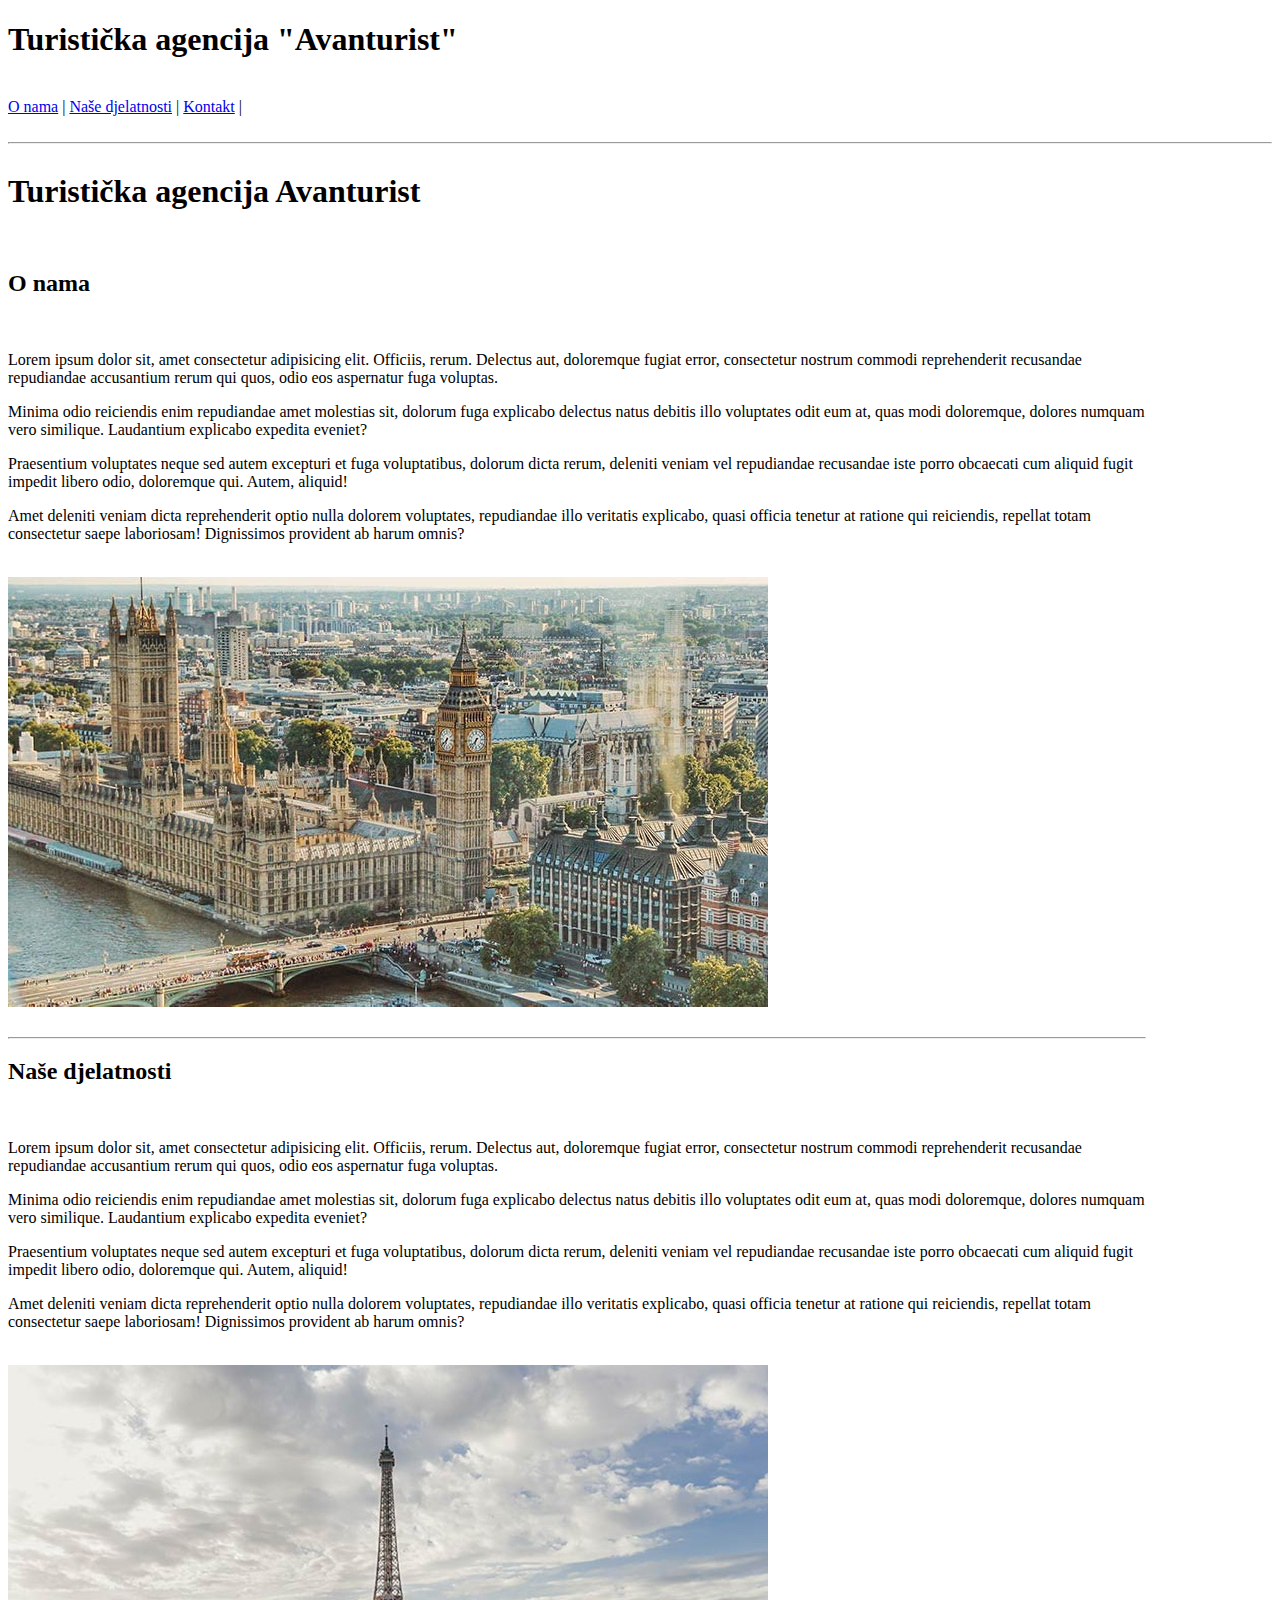
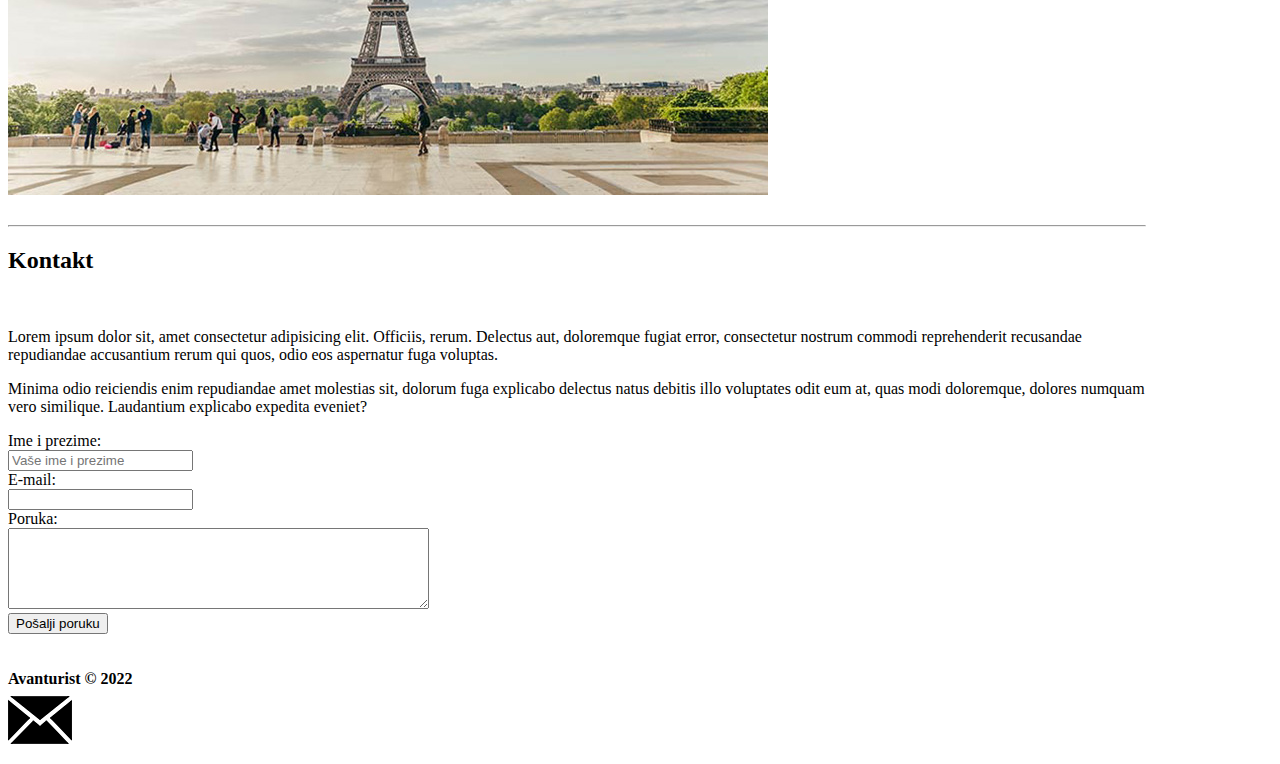
==== index.html @ dae4e376 "Parcijalni test" ====
<!DOCTYPE html>
<html lang="en">
<head>
    <meta charset="UTF-8">
    <meta http-equiv="X-UA-Compatible" content="IE=edge">
    <meta name="viewport" content="width=device-width, initial-scale=1.0">
    <meta name="description" content="Avanturist">
    <meta name="author" content="Mirna Kos">
    <title>Turistička agencija Avanturist</title>
</head>
<body>
        <header>
        <h1>Turistička agencija "Avanturist"</h1>
    <br>
    <nav>
        <a href="#O nama">O nama</a> |
        <a href="#Naše djelatnosti">Naše djelatnosti</a> |
        <a href="#Kontakt">Kontakt</a> |
    </nav>
</header>
    <br>
    <hr>
    <main style="display:inline-block; width:90%;">
        <h1>Turistička agencija Avanturist</h1>
        <br>
        <section id="O nama">
            <h2>O nama</h2>
            <br>
           <p>Lorem ipsum dolor sit, amet consectetur adipisicing elit. Officiis, rerum. Delectus aut, doloremque fugiat error, consectetur nostrum commodi reprehenderit recusandae repudiandae accusantium rerum qui quos, odio eos aspernatur fuga voluptas.</p>
           <p>Minima odio reiciendis enim repudiandae amet molestias sit, dolorum fuga explicabo delectus natus debitis illo voluptates odit eum at, quas modi doloremque, dolores numquam vero similique. Laudantium explicabo expedita eveniet?</p>
           <p>Praesentium voluptates neque sed autem excepturi et fuga voluptatibus, dolorum dicta rerum, deleniti veniam vel repudiandae recusandae iste porro obcaecati cum aliquid fugit impedit libero odio, doloremque qui. Autem, aliquid!</p>
           <p>Amet deleniti veniam dicta reprehenderit optio nulla dolorem voluptates, repudiandae illo veritatis explicabo, quasi officia tenetur at ratione qui reiciendis, repellat totam consectetur saepe laboriosam! Dignissimos provident ab harum omnis?</p>
           <br>
           <img src="images/london.jpg" >
        </section>
        <br>
        <hr>
        <section id="Naše djelatnosti">
            <h2>Naše djelatnosti</h2>
            <br>
           <p>Lorem ipsum dolor sit, amet consectetur adipisicing elit. Officiis, rerum. Delectus aut, doloremque fugiat error, consectetur nostrum commodi reprehenderit recusandae repudiandae accusantium rerum qui quos, odio eos aspernatur fuga voluptas.</p>
           <p>Minima odio reiciendis enim repudiandae amet molestias sit, dolorum fuga explicabo delectus natus debitis illo voluptates odit eum at, quas modi doloremque, dolores numquam vero similique. Laudantium explicabo expedita eveniet?</p>
           <p>Praesentium voluptates neque sed autem excepturi et fuga voluptatibus, dolorum dicta rerum, deleniti veniam vel repudiandae recusandae iste porro obcaecati cum aliquid fugit impedit libero odio, doloremque qui. Autem, aliquid!</p>
           <p>Amet deleniti veniam dicta reprehenderit optio nulla dolorem voluptates, repudiandae illo veritatis explicabo, quasi officia tenetur at ratione qui reiciendis, repellat totam consectetur saepe laboriosam! Dignissimos provident ab harum omnis?</p>
           <br>
           <img src="images/paris.jpg">
        </section>
        <br>
        <hr>
        <section id="Kontakt">
            <h2>Kontakt</h2>
            <br>
           <p>Lorem ipsum dolor sit, amet consectetur adipisicing elit. Officiis, rerum. Delectus aut, doloremque fugiat error, consectetur nostrum commodi reprehenderit recusandae repudiandae accusantium rerum qui quos, odio eos aspernatur fuga voluptas.</p>
           <p>Minima odio reiciendis enim repudiandae amet molestias sit, dolorum fuga explicabo delectus natus debitis illo voluptates odit eum at, quas modi doloremque, dolores numquam vero similique. Laudantium explicabo expedita eveniet?</p>
            <form action="#" method="post">
                <label for="Imeiprezime">Ime i prezime:</label><br>
                <input type="text" id="Imeiprezime" name="Imeiprezime" required placeholder="Vaše ime i prezime">
                <br>
                <label for="email">E-mail:</label><br>
                <input type="email" id="email" name="email" required>
                <br>
                <label for="poruka">Poruka:</label><br>
                <textarea id="poruka" name="poruka" rows="5" cols="50"></textarea>
                <br>
                <input type="submit" value="Pošalji poruku">

            </form>
        </section>
    </main>
    <br>
    <br>
    <br>
    <footer>
        <b>Avanturist © 2022</b>
        <br>
        <a href="mailto:mirna.tabak@gmail.com"><img src="images/mail.png"></a> 
    </footer>

</body>
</html>
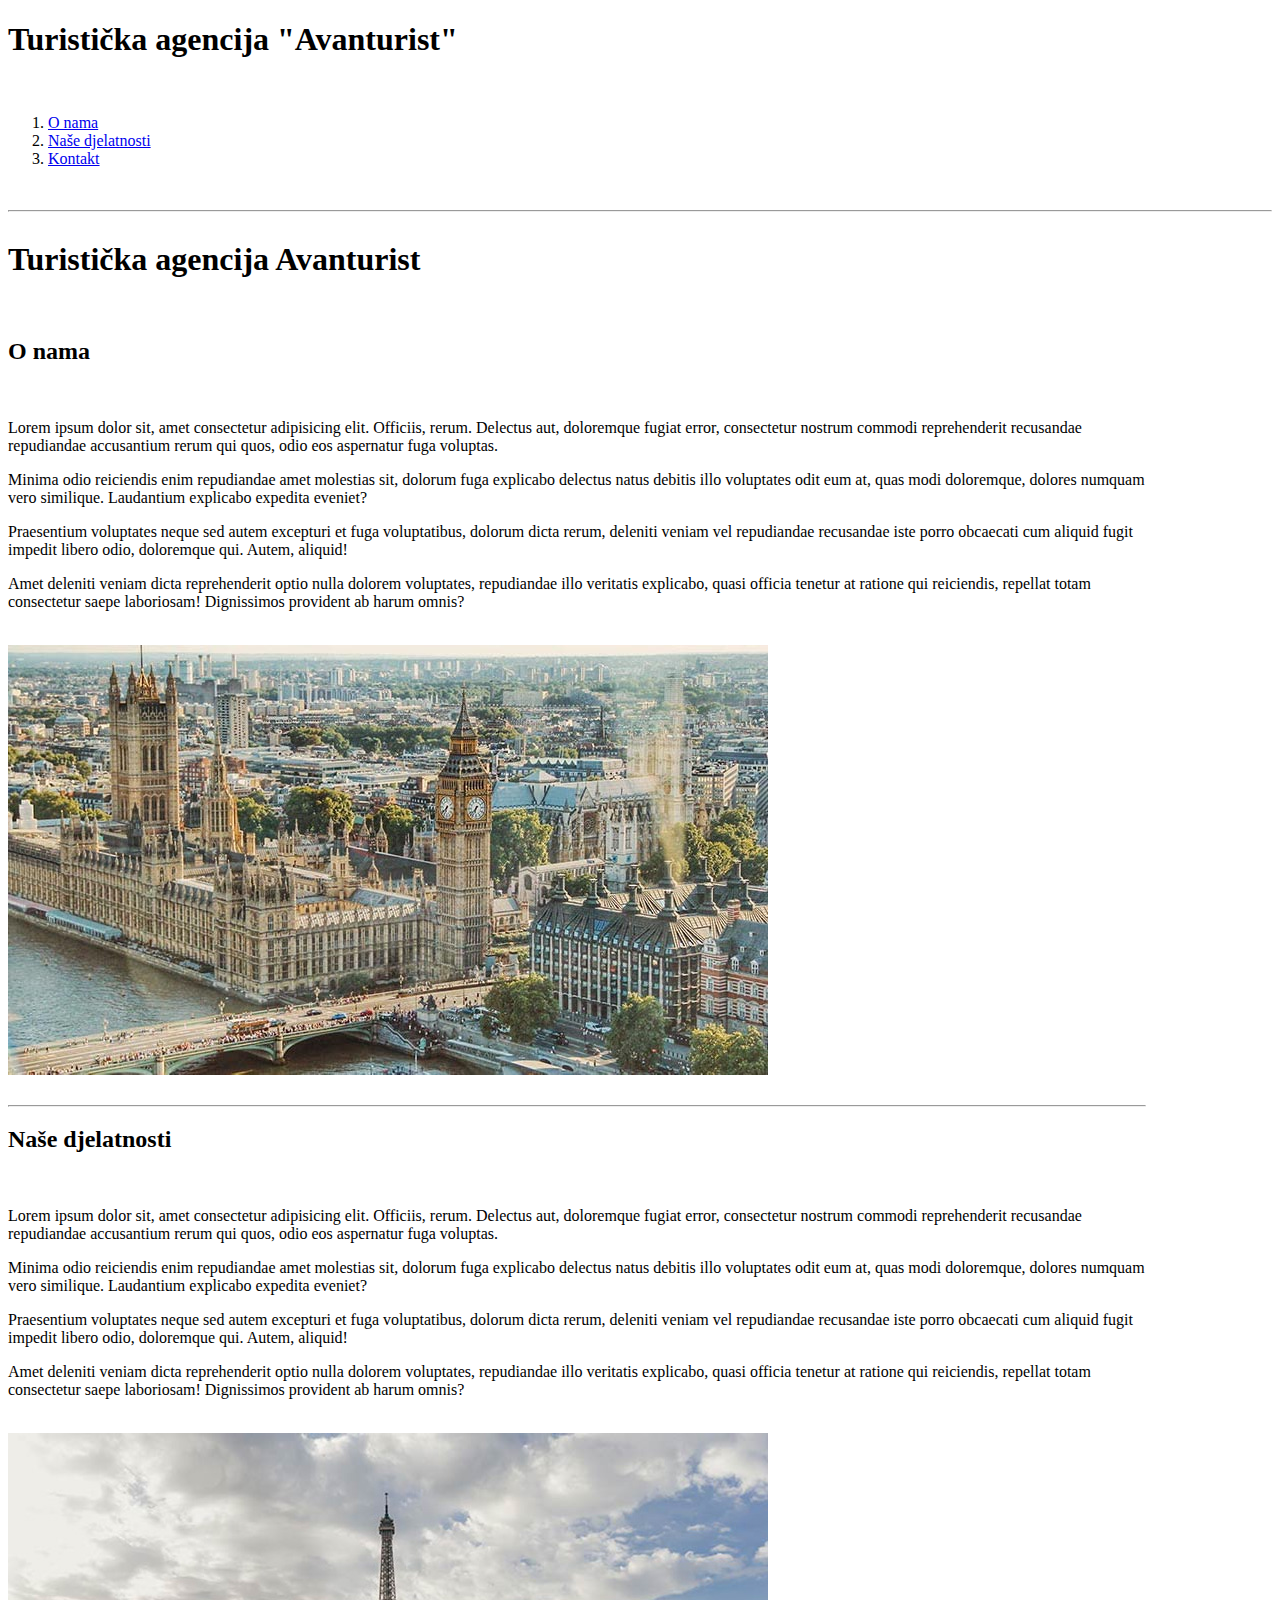
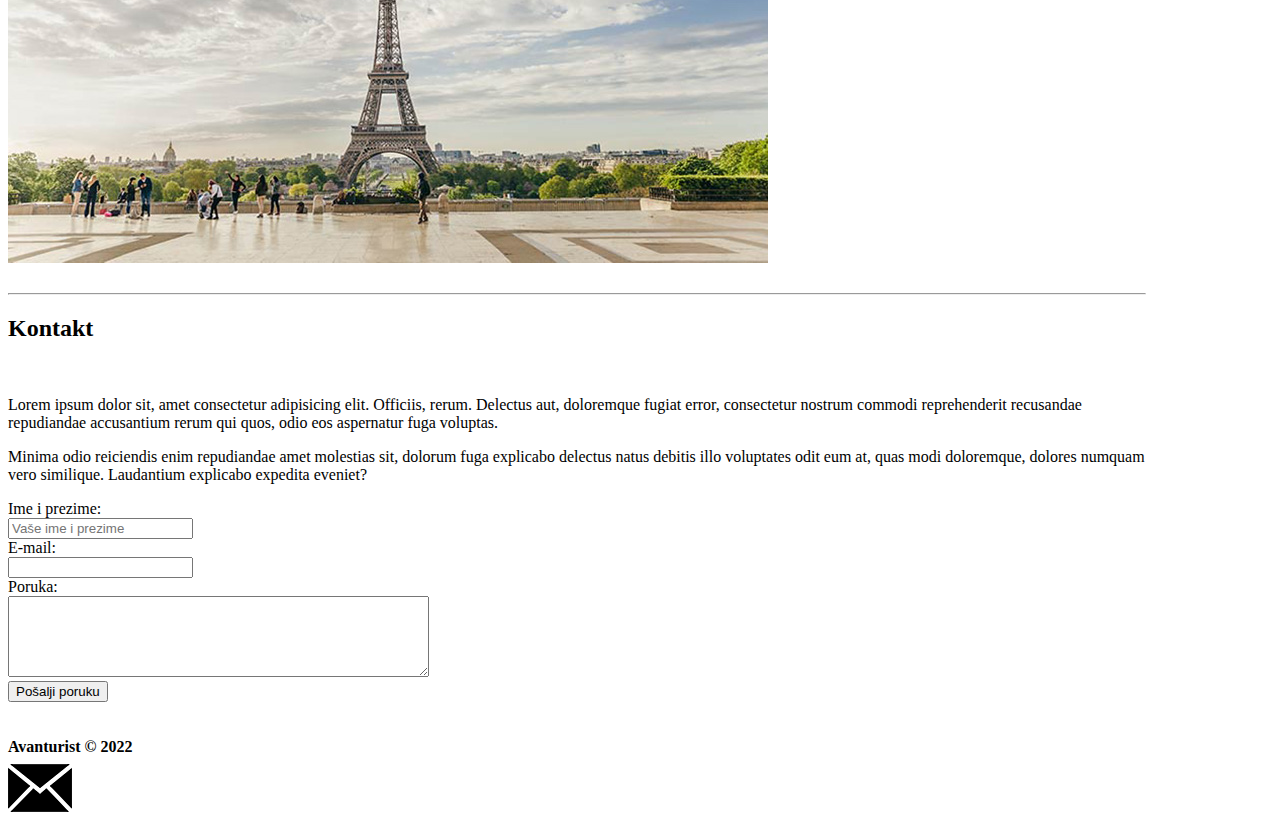
==== commit e4d30b45: "ispravak" ====
--- a/index.html
+++ b/index.html
@@ -12,11 +12,13 @@
         <header>
         <h1>Turistička agencija "Avanturist"</h1>
     <br>
+    <ol>
     <nav>
-        <a href="#O nama">O nama</a> |
-        <a href="#Naše djelatnosti">Naše djelatnosti</a> |
-        <a href="#Kontakt">Kontakt</a> |
+        <li><a href="#O nama">O nama</a></li>
+        <li><a href="#Naše djelatnosti">Naše djelatnosti</a></li>
+        <li><a href="#Kontakt">Kontakt</a></li>
     </nav>
+</ol>
 </header>
     <br>
     <hr>
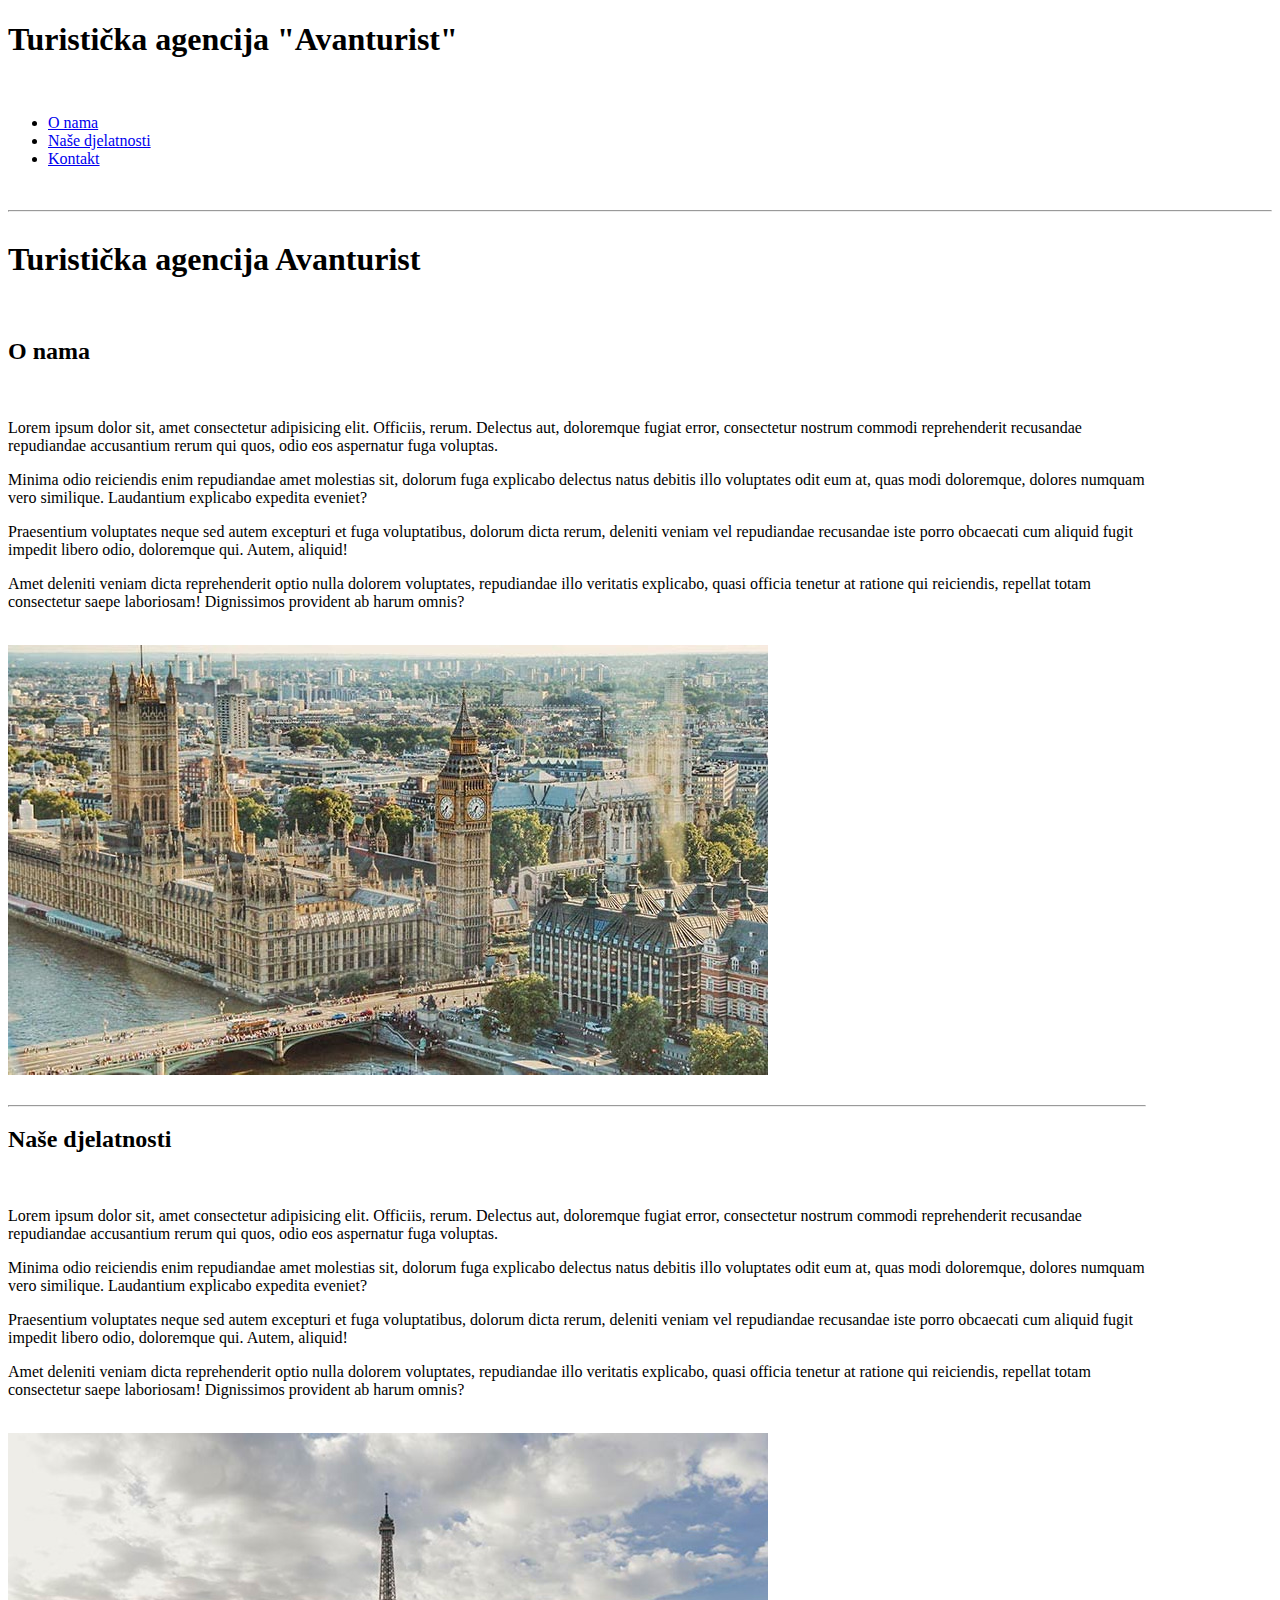
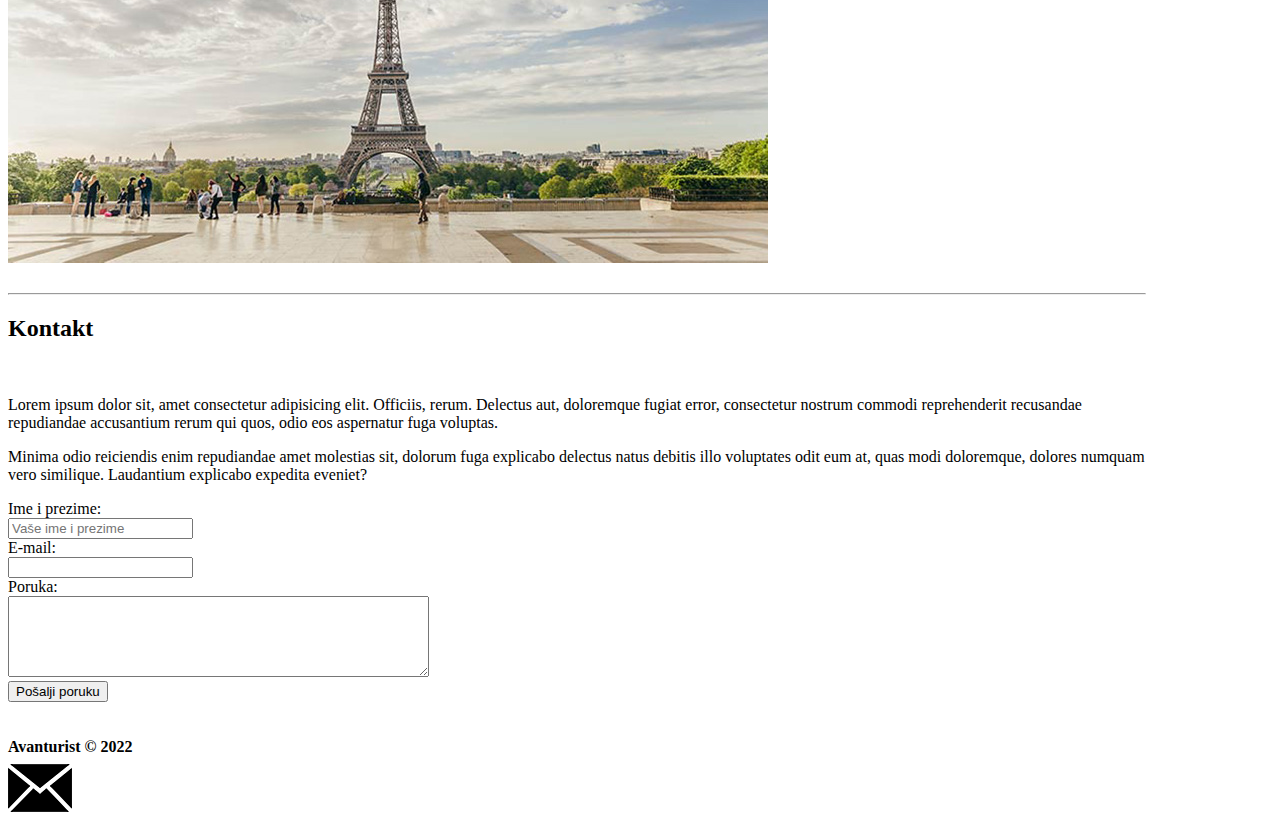
==== commit e712c1ec: "ispravak" ====
--- a/index.html
+++ b/index.html
@@ -12,13 +12,13 @@
         <header>
         <h1>Turistička agencija "Avanturist"</h1>
     <br>
-    <ol>
+    <ul>
     <nav>
         <li><a href="#O nama">O nama</a></li>
         <li><a href="#Naše djelatnosti">Naše djelatnosti</a></li>
         <li><a href="#Kontakt">Kontakt</a></li>
     </nav>
-</ol>
+</ul>
 </header>
     <br>
     <hr>
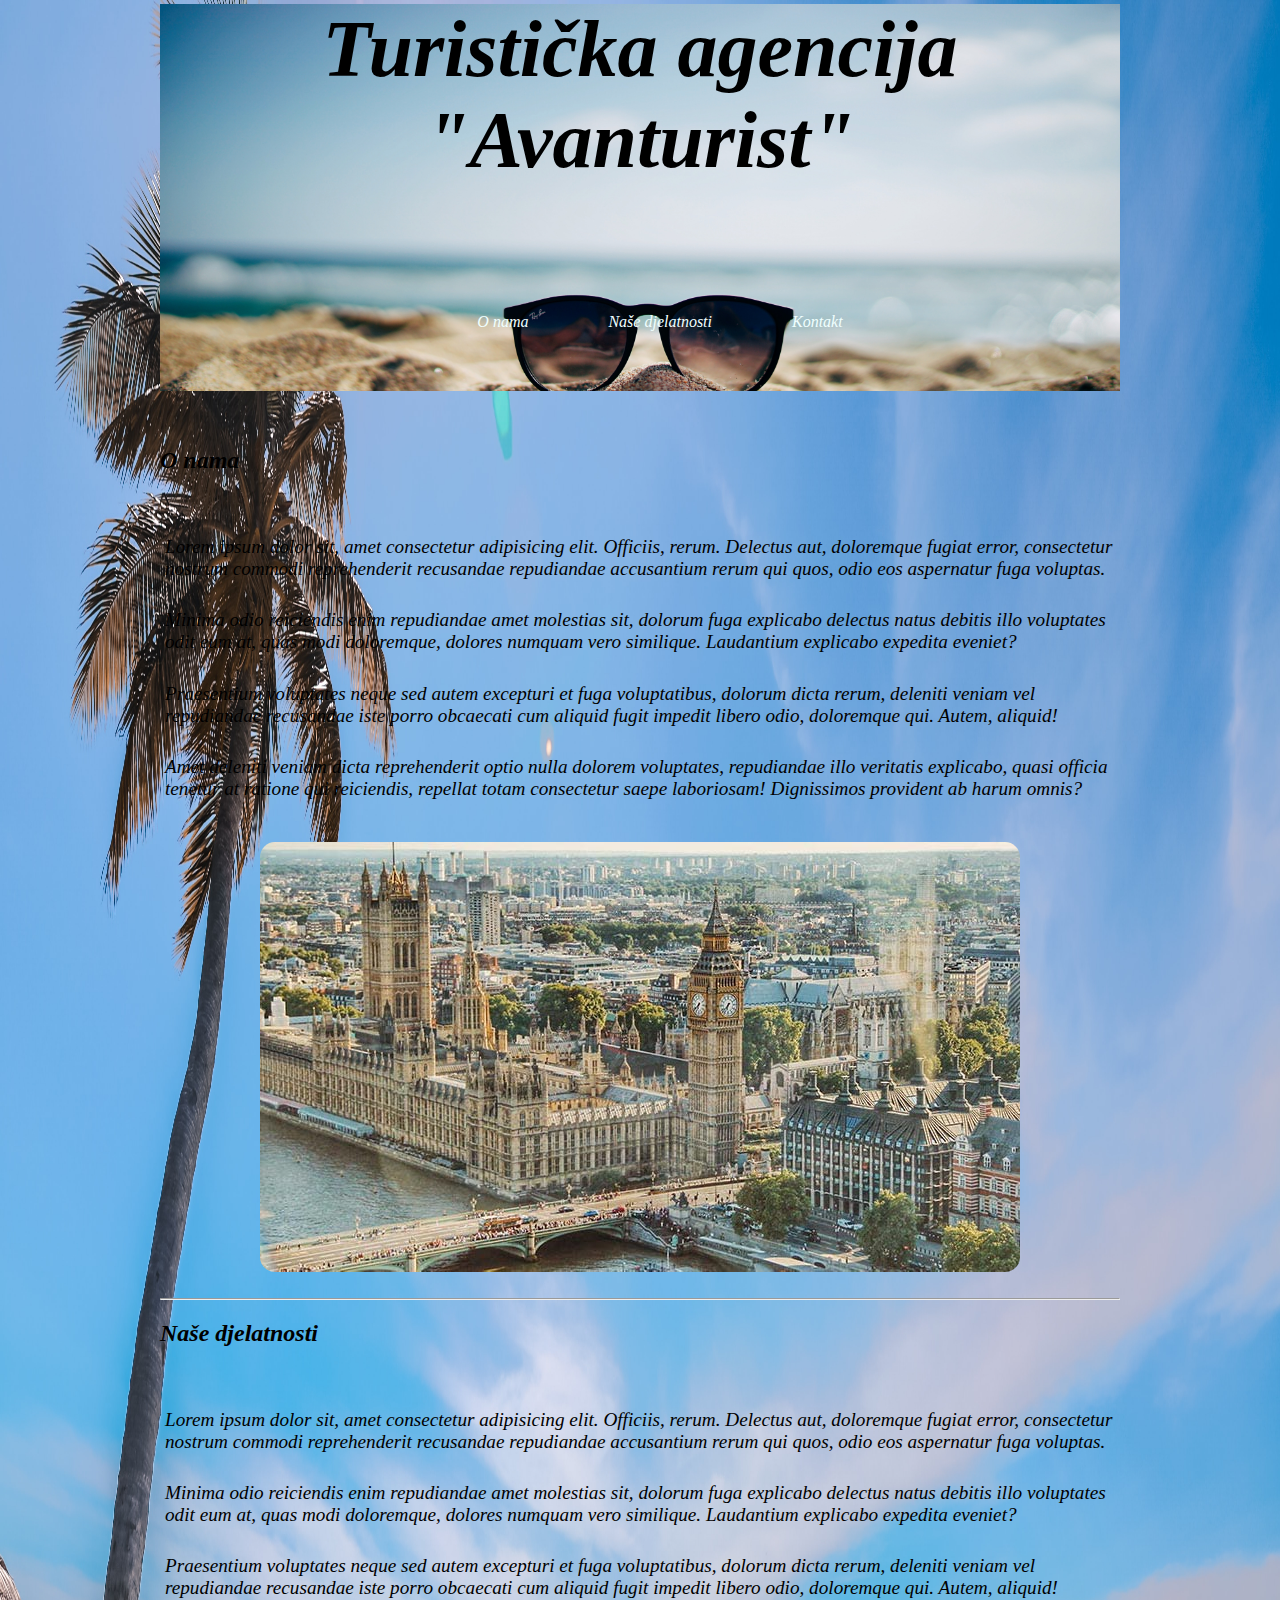
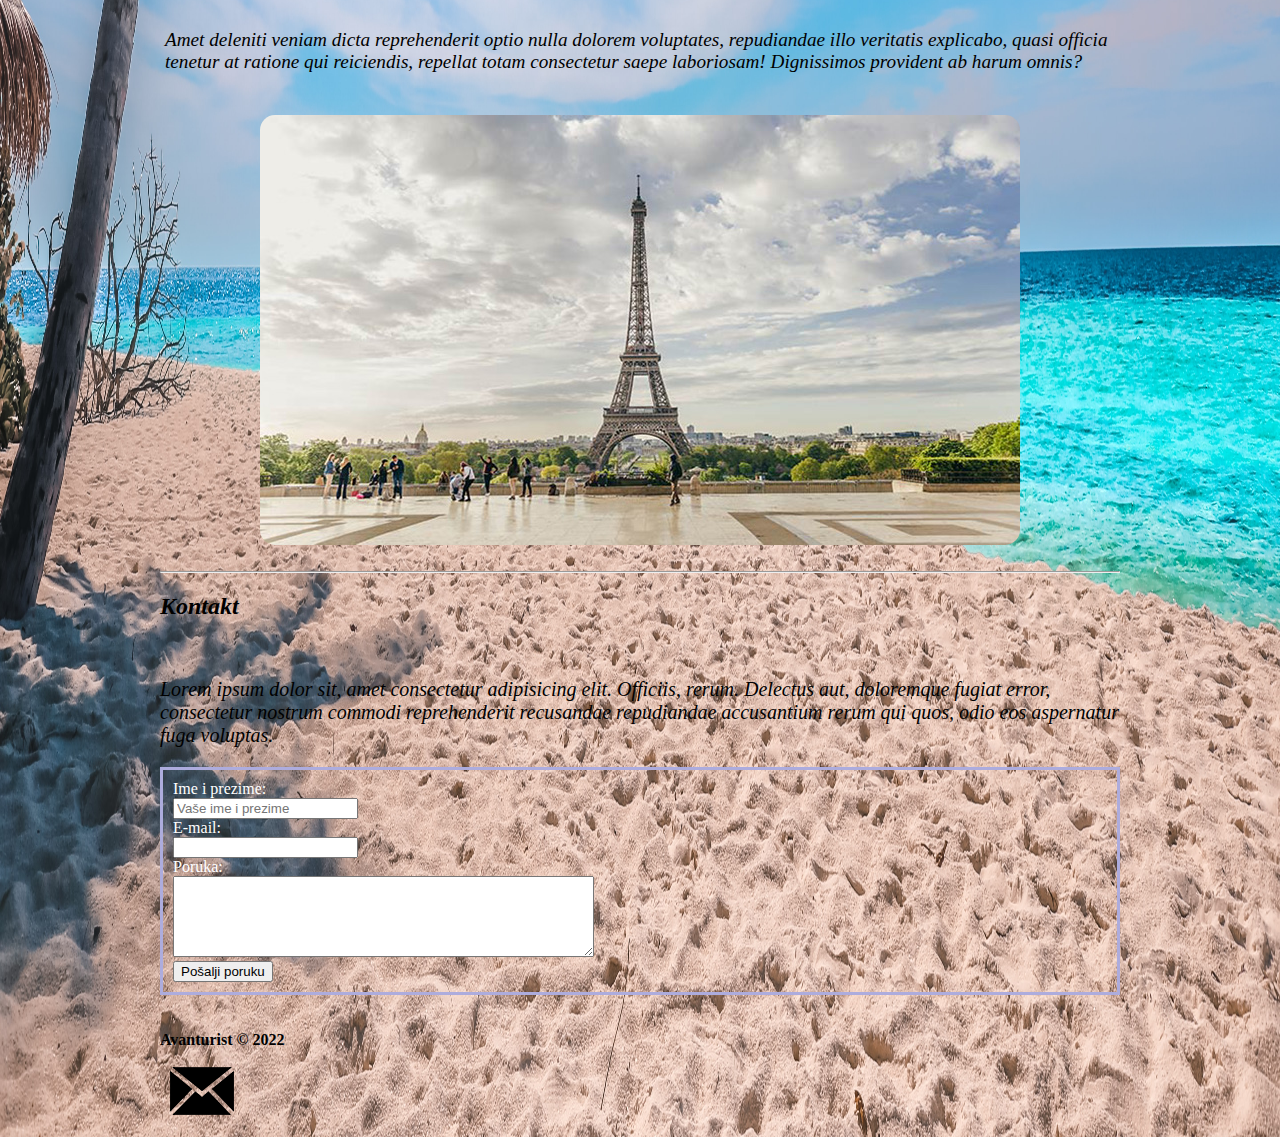
==== commit b4ebbee4: "parcijalni css" ====
--- a/index.html
+++ b/index.html
@@ -1,82 +1,135 @@
 <!DOCTYPE html>
 <html lang="en">
-<head>
-    <meta charset="UTF-8">
-    <meta http-equiv="X-UA-Compatible" content="IE=edge">
-    <meta name="viewport" content="width=device-width, initial-scale=1.0">
-    <meta name="description" content="Avanturist">
-    <meta name="author" content="Mirna Kos">
+  <head>
+    <meta charset="UTF-8" />
+    <meta http-equiv="X-UA-Compatible" content="IE=edge" />
+    <meta name="viewport" content="width=device-width, initial-scale=1.0" />
+    <meta name="description" content="Avanturist" />
+    <meta name="author" content="Mirna Kos" />
     <title>Turistička agencija Avanturist</title>
-</head>
-<body>
-        <header>
-        <h1>Turistička agencija "Avanturist"</h1>
-    <br>
-    <ul>
-    <nav>
-        <li><a href="#O nama">O nama</a></li>
-        <li><a href="#Naše djelatnosti">Naše djelatnosti</a></li>
-        <li><a href="#Kontakt">Kontakt</a></li>
-    </nav>
-</ul>
-</header>
-    <br>
-    <hr>
-    <main style="display:inline-block; width:90%;">
-        <h1>Turistička agencija Avanturist</h1>
-        <br>
-        <section id="O nama">
-            <h2>O nama</h2>
-            <br>
-           <p>Lorem ipsum dolor sit, amet consectetur adipisicing elit. Officiis, rerum. Delectus aut, doloremque fugiat error, consectetur nostrum commodi reprehenderit recusandae repudiandae accusantium rerum qui quos, odio eos aspernatur fuga voluptas.</p>
-           <p>Minima odio reiciendis enim repudiandae amet molestias sit, dolorum fuga explicabo delectus natus debitis illo voluptates odit eum at, quas modi doloremque, dolores numquam vero similique. Laudantium explicabo expedita eveniet?</p>
-           <p>Praesentium voluptates neque sed autem excepturi et fuga voluptatibus, dolorum dicta rerum, deleniti veniam vel repudiandae recusandae iste porro obcaecati cum aliquid fugit impedit libero odio, doloremque qui. Autem, aliquid!</p>
-           <p>Amet deleniti veniam dicta reprehenderit optio nulla dolorem voluptates, repudiandae illo veritatis explicabo, quasi officia tenetur at ratione qui reiciendis, repellat totam consectetur saepe laboriosam! Dignissimos provident ab harum omnis?</p>
-           <br>
-           <img src="images/london.jpg" >
-        </section>
-        <br>
-        <hr>
-        <section id="Naše djelatnosti">
-            <h2>Naše djelatnosti</h2>
-            <br>
-           <p>Lorem ipsum dolor sit, amet consectetur adipisicing elit. Officiis, rerum. Delectus aut, doloremque fugiat error, consectetur nostrum commodi reprehenderit recusandae repudiandae accusantium rerum qui quos, odio eos aspernatur fuga voluptas.</p>
-           <p>Minima odio reiciendis enim repudiandae amet molestias sit, dolorum fuga explicabo delectus natus debitis illo voluptates odit eum at, quas modi doloremque, dolores numquam vero similique. Laudantium explicabo expedita eveniet?</p>
-           <p>Praesentium voluptates neque sed autem excepturi et fuga voluptatibus, dolorum dicta rerum, deleniti veniam vel repudiandae recusandae iste porro obcaecati cum aliquid fugit impedit libero odio, doloremque qui. Autem, aliquid!</p>
-           <p>Amet deleniti veniam dicta reprehenderit optio nulla dolorem voluptates, repudiandae illo veritatis explicabo, quasi officia tenetur at ratione qui reiciendis, repellat totam consectetur saepe laboriosam! Dignissimos provident ab harum omnis?</p>
-           <br>
-           <img src="images/paris.jpg">
-        </section>
-        <br>
-        <hr>
-        <section id="Kontakt">
-            <h2>Kontakt</h2>
-            <br>
-           <p>Lorem ipsum dolor sit, amet consectetur adipisicing elit. Officiis, rerum. Delectus aut, doloremque fugiat error, consectetur nostrum commodi reprehenderit recusandae repudiandae accusantium rerum qui quos, odio eos aspernatur fuga voluptas.</p>
-           <p>Minima odio reiciendis enim repudiandae amet molestias sit, dolorum fuga explicabo delectus natus debitis illo voluptates odit eum at, quas modi doloremque, dolores numquam vero similique. Laudantium explicabo expedita eveniet?</p>
-            <form action="#" method="post">
-                <label for="Imeiprezime">Ime i prezime:</label><br>
-                <input type="text" id="Imeiprezime" name="Imeiprezime" required placeholder="Vaše ime i prezime">
-                <br>
-                <label for="email">E-mail:</label><br>
-                <input type="email" id="email" name="email" required>
-                <br>
-                <label for="poruka">Poruka:</label><br>
-                <textarea id="poruka" name="poruka" rows="5" cols="50"></textarea>
-                <br>
-                <input type="submit" value="Pošalji poruku">
-
-            </form>
-        </section>
+    <link
+      rel="stylesheet"
+      href="./predavanja/styles/parcijalnihtml.css"
+      type="text/css"
+    />
+  </head>
+  <body>
+    <header>
+      <h1>Turistička agencija "Avanturist"</h1>
+      <br />
+      <ul>
+        <nav>
+          <li><a href="#O nama">O nama</a></li>
+          <li><a href="#Naše djelatnosti">Naše djelatnosti</a></li>
+          <li><a href="#Kontakt">Kontakt</a></li>
+        </nav>
+      </ul>
+    </header>
+    <br />
+    <main>
+      <br />
+      <section id="O nama">
+        <h2>O nama</h2>
+        <br />
+        <p class="paragraf">
+          Lorem ipsum dolor sit, amet consectetur adipisicing elit. Officiis,
+          rerum. Delectus aut, doloremque fugiat error, consectetur nostrum
+          commodi reprehenderit recusandae repudiandae accusantium rerum qui
+          quos, odio eos aspernatur fuga voluptas.
+        </p>
+        <p class="paragraf">
+          Minima odio reiciendis enim repudiandae amet molestias sit, dolorum
+          fuga explicabo delectus natus debitis illo voluptates odit eum at,
+          quas modi doloremque, dolores numquam vero similique. Laudantium
+          explicabo expedita eveniet?
+        </p>
+        <p class="paragraf">
+          Praesentium voluptates neque sed autem excepturi et fuga voluptatibus,
+          dolorum dicta rerum, deleniti veniam vel repudiandae recusandae iste
+          porro obcaecati cum aliquid fugit impedit libero odio, doloremque qui.
+          Autem, aliquid!
+        </p>
+        <p class="paragraf">
+          Amet deleniti veniam dicta reprehenderit optio nulla dolorem
+          voluptates, repudiandae illo veritatis explicabo, quasi officia
+          tenetur at ratione qui reiciendis, repellat totam consectetur saepe
+          laboriosam! Dignissimos provident ab harum omnis?
+        </p>
+        <br />
+        <img class="imgCity" src="images/london.jpg" />
+      </section>
+      <br />
+      <hr />
+      <section id="Naše djelatnosti">
+        <h2>Naše djelatnosti</h2>
+        <br />
+        <p class="paragraf">
+          Lorem ipsum dolor sit, amet consectetur adipisicing elit. Officiis,
+          rerum. Delectus aut, doloremque fugiat error, consectetur nostrum
+          commodi reprehenderit recusandae repudiandae accusantium rerum qui
+          quos, odio eos aspernatur fuga voluptas.
+        </p>
+        <p class="paragraf">
+          Minima odio reiciendis enim repudiandae amet molestias sit, dolorum
+          fuga explicabo delectus natus debitis illo voluptates odit eum at,
+          quas modi doloremque, dolores numquam vero similique. Laudantium
+          explicabo expedita eveniet?
+        </p>
+        <p class="paragraf">
+          Praesentium voluptates neque sed autem excepturi et fuga voluptatibus,
+          dolorum dicta rerum, deleniti veniam vel repudiandae recusandae iste
+          porro obcaecati cum aliquid fugit impedit libero odio, doloremque qui.
+          Autem, aliquid!
+        </p>
+        <p class="paragraf">
+          Amet deleniti veniam dicta reprehenderit optio nulla dolorem
+          voluptates, repudiandae illo veritatis explicabo, quasi officia
+          tenetur at ratione qui reiciendis, repellat totam consectetur saepe
+          laboriosam! Dignissimos provident ab harum omnis?
+        </p>
+        <br />
+        <img class="imgCity" src="images/paris.jpg" />
+      </section>
+      <br />
+      <hr />
+      <section id="Kontakt">
+        <h2>Kontakt</h2>
+        <br />
+        <p id="lorem">
+          Lorem ipsum dolor sit, amet consectetur adipisicing elit. Officiis,
+          rerum. Delectus aut, doloremque fugiat error, consectetur nostrum
+          commodi reprehenderit recusandae repudiandae accusantium rerum qui
+          quos, odio eos aspernatur fuga voluptas.
+        </p>
+        <div class="forma">
+          <form action="#" method="post">
+            <label for="Imeiprezime">Ime i prezime:</label><br />
+            <input
+              type="text"
+              id="Imeiprezime"
+              name="Imeiprezime"
+              required
+              placeholder="Vaše ime i prezime"
+            />
+            <br />
+            <label for="email">E-mail:</label><br />
+            <input type="email" id="email" name="email" required />
+            <br />
+            <label for="poruka">Poruka:</label><br />
+            <textarea id="poruka" name="poruka" rows="5" cols="50"></textarea>
+            <br />
+            <input type="submit" value="Pošalji poruku" />
+          </form>
+        </div>
+      </section>
     </main>
-    <br>
-    <br>
-    <br>
+    <br />
+    <br />
+    <br />
     <footer>
-        <b>Avanturist © 2022</b>
-        <br>
-        <a href="mailto:mirna.tabak@gmail.com"><img src="images/mail.png"></a> 
+      <b>Avanturist © 2022</b>
+      <br />
+      <a href="mailto:mirna.tabak@gmail.com"><img src="images/mail.png" /></a>
     </footer>
-
-</body>
-</html>+  </body>
+</html>
--- a/predavanja/styles/parcijalnihtml.css
+++ b/predavanja/styles/parcijalnihtml.css
@@ -0,0 +1,83 @@
+header {
+  font-style: italic;
+  text-align: center;
+  background-image: url("/images/header.jpg");
+  background-repeat: no-repeat;
+  background-size: cover;
+  margin-top: -50px;
+}
+
+h1 {
+  text-align: center;
+  font-size: 5em;
+}
+main {
+  display: inline-block;
+  width: auto;
+}
+ul {
+  list-style-type: none;
+  overflow: hidden;
+  position: relative;
+  display: inline-block;
+  text-align: center;
+  color: aliceblue;
+}
+
+li {
+  float: left;
+  color: rgb(240, 253, 255);
+  margin: 30px;
+}
+a {
+  display: block;
+  color: azure;
+  text-decoration: none;
+  padding: 10px;
+}
+
+li a:hover {
+  background-color: #adacdd;
+  border-radius: 5px;
+}
+body {
+  box-sizing: border-box;
+  margin: auto;
+  background-image: url("/images/maldivi.jpg");
+  background-repeat: no-repeat;
+  background-size: 100% 100%;
+  max-width: 960px;
+}
+
+.paragraf {
+  font-size: larger;
+  padding: 5px;
+}
+
+#lorem {
+  font-size: 20px;
+  padding: 0;
+}
+
+div[class^="forma"] {
+  border: #adacdd;
+  border-style: solid;
+  text-decoration: none;
+  box-sizing: content-box;
+  color: white;
+  padding: 10px;
+}
+
+p,
+h1,
+h2 {
+  font-style: italic;
+  color: black;
+}
+
+.imgCity{
+    justify-content: center;
+    display: flex;
+    margin: auto;
+    border-radius: 15px;
+}
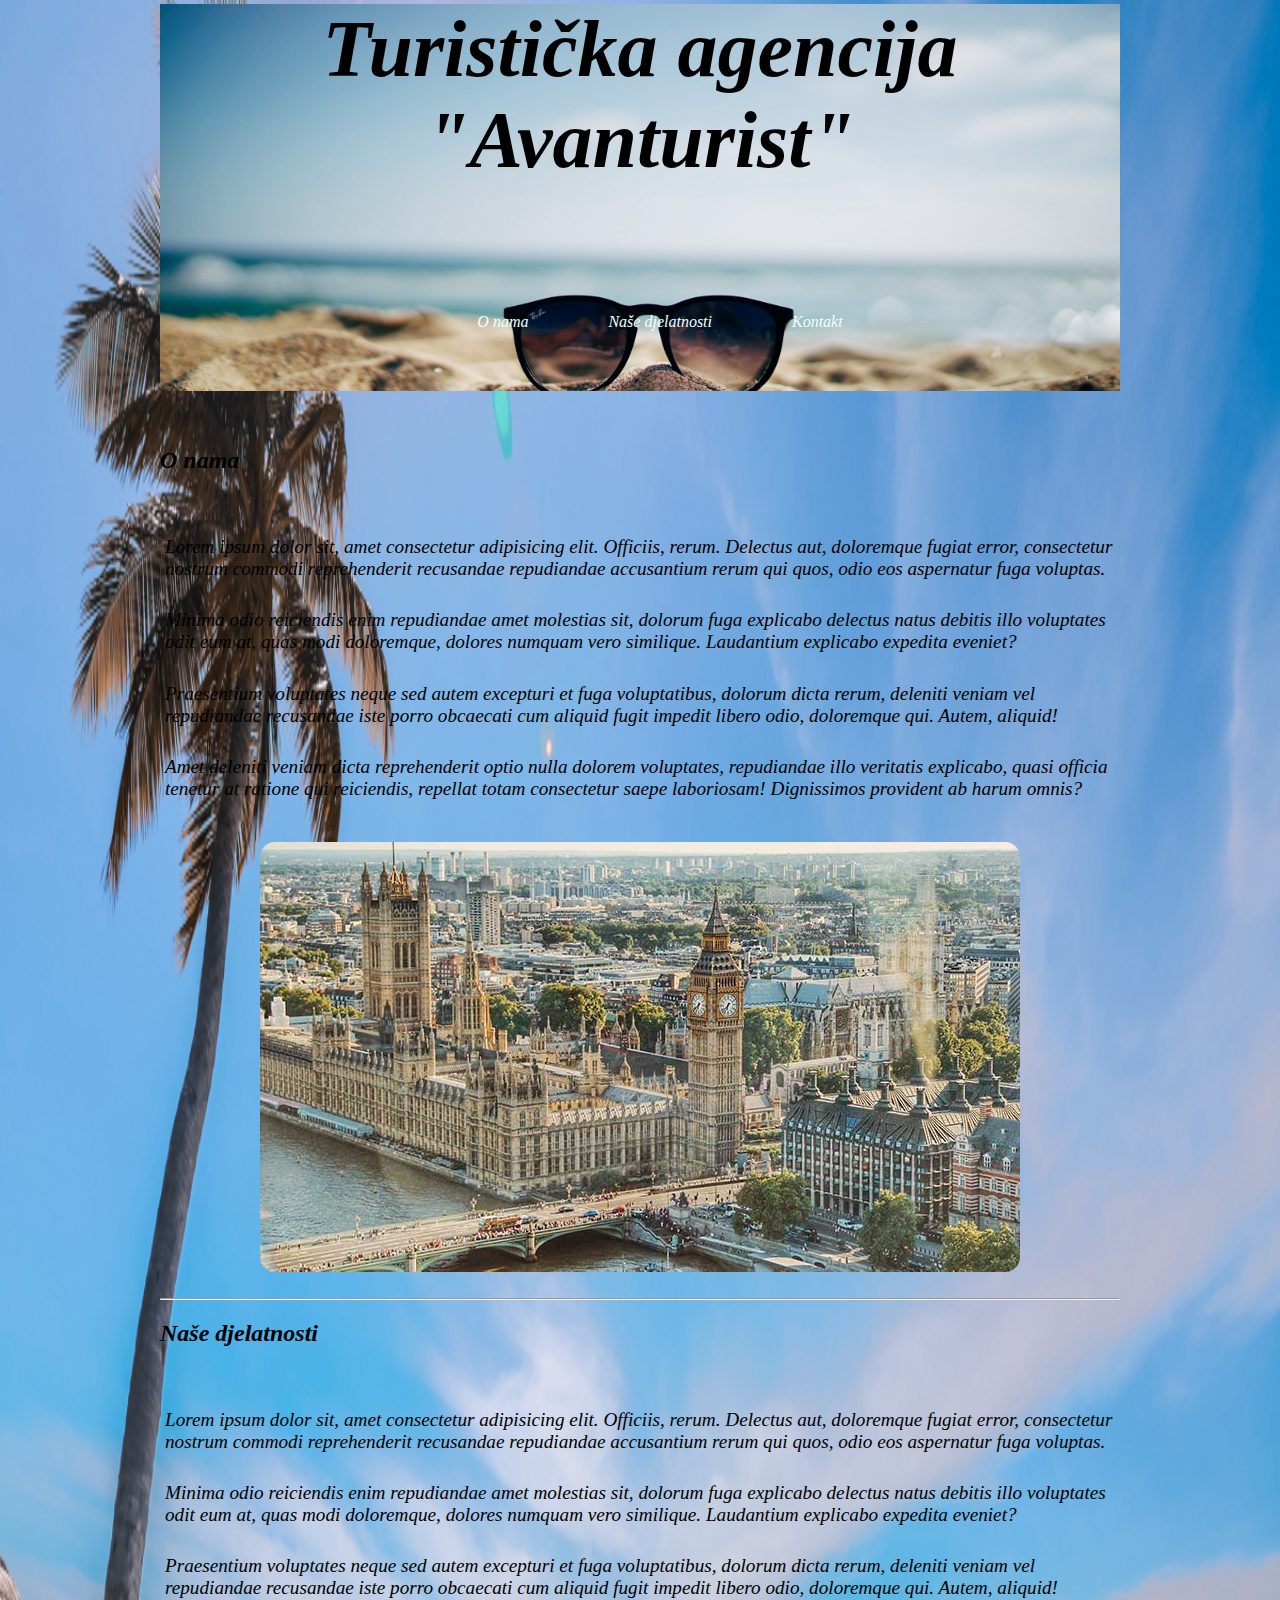
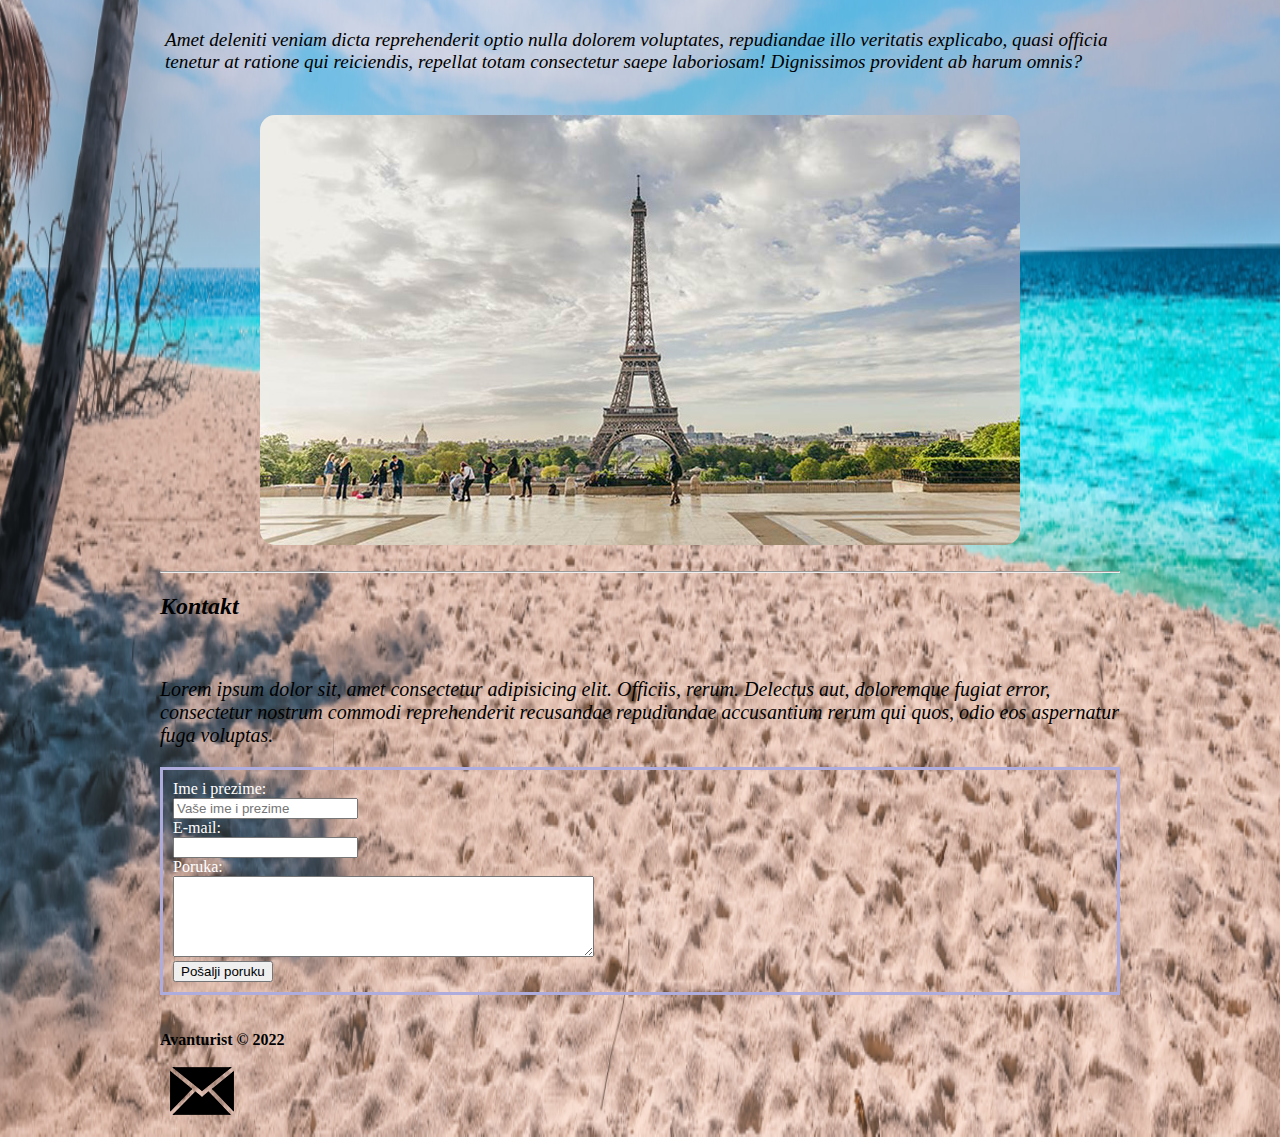
==== commit 8e143848: "img resize" ====
--- a/index.html
+++ b/index.html
@@ -9,7 +9,7 @@
     <title>Turistička agencija Avanturist</title>
     <link
       rel="stylesheet"
-      href="./predavanja/styles/parcijalnihtml.css"
+      href="/styles/parcijalnihtml.css"
       type="text/css"
     />
   </head>
--- a/styles/parcijalnihtml.css
+++ b/styles/parcijalnihtml.css
@@ -0,0 +1,83 @@
+header {
+  font-style: italic;
+  text-align: center;
+  background-image: url("/images/header.jpg");
+  background-repeat: no-repeat;
+  background-size: cover;
+  margin-top: -50px;
+}
+
+h1 {
+  text-align: center;
+  font-size: 5em;
+}
+main {
+  display: inline-block;
+  width: auto;
+}
+ul {
+  list-style-type: none;
+  overflow: hidden;
+  position: relative;
+  display: inline-block;
+  text-align: center;
+  color: aliceblue;
+}
+
+li {
+  float: left;
+  color: rgb(240, 253, 255);
+  margin: 30px;
+}
+a {
+  display: block;
+  color: azure;
+  text-decoration: none;
+  padding: 10px;
+}
+
+li a:hover {
+  background-color: #adacdd;
+  border-radius: 5px;
+}
+body {
+  box-sizing: border-box;
+  margin: auto;
+  background-image: url("/images/maldivi.jpg");
+  background-repeat: no-repeat;
+  background-size: 100% 100%;
+  max-width: 960px;
+}
+
+.paragraf {
+  font-size: larger;
+  padding: 5px;
+}
+
+#lorem {
+  font-size: 20px;
+  padding: 0;
+}
+
+div[class^="forma"] {
+  border: #adacdd;
+  border-style: solid;
+  text-decoration: none;
+  box-sizing: content-box;
+  color: white;
+  padding: 10px;
+}
+
+p,
+h1,
+h2 {
+  font-style: italic;
+  color: black;
+}
+
+.imgCity{
+    justify-content: center;
+    display: flex;
+    margin: auto;
+    border-radius: 15px;
+}
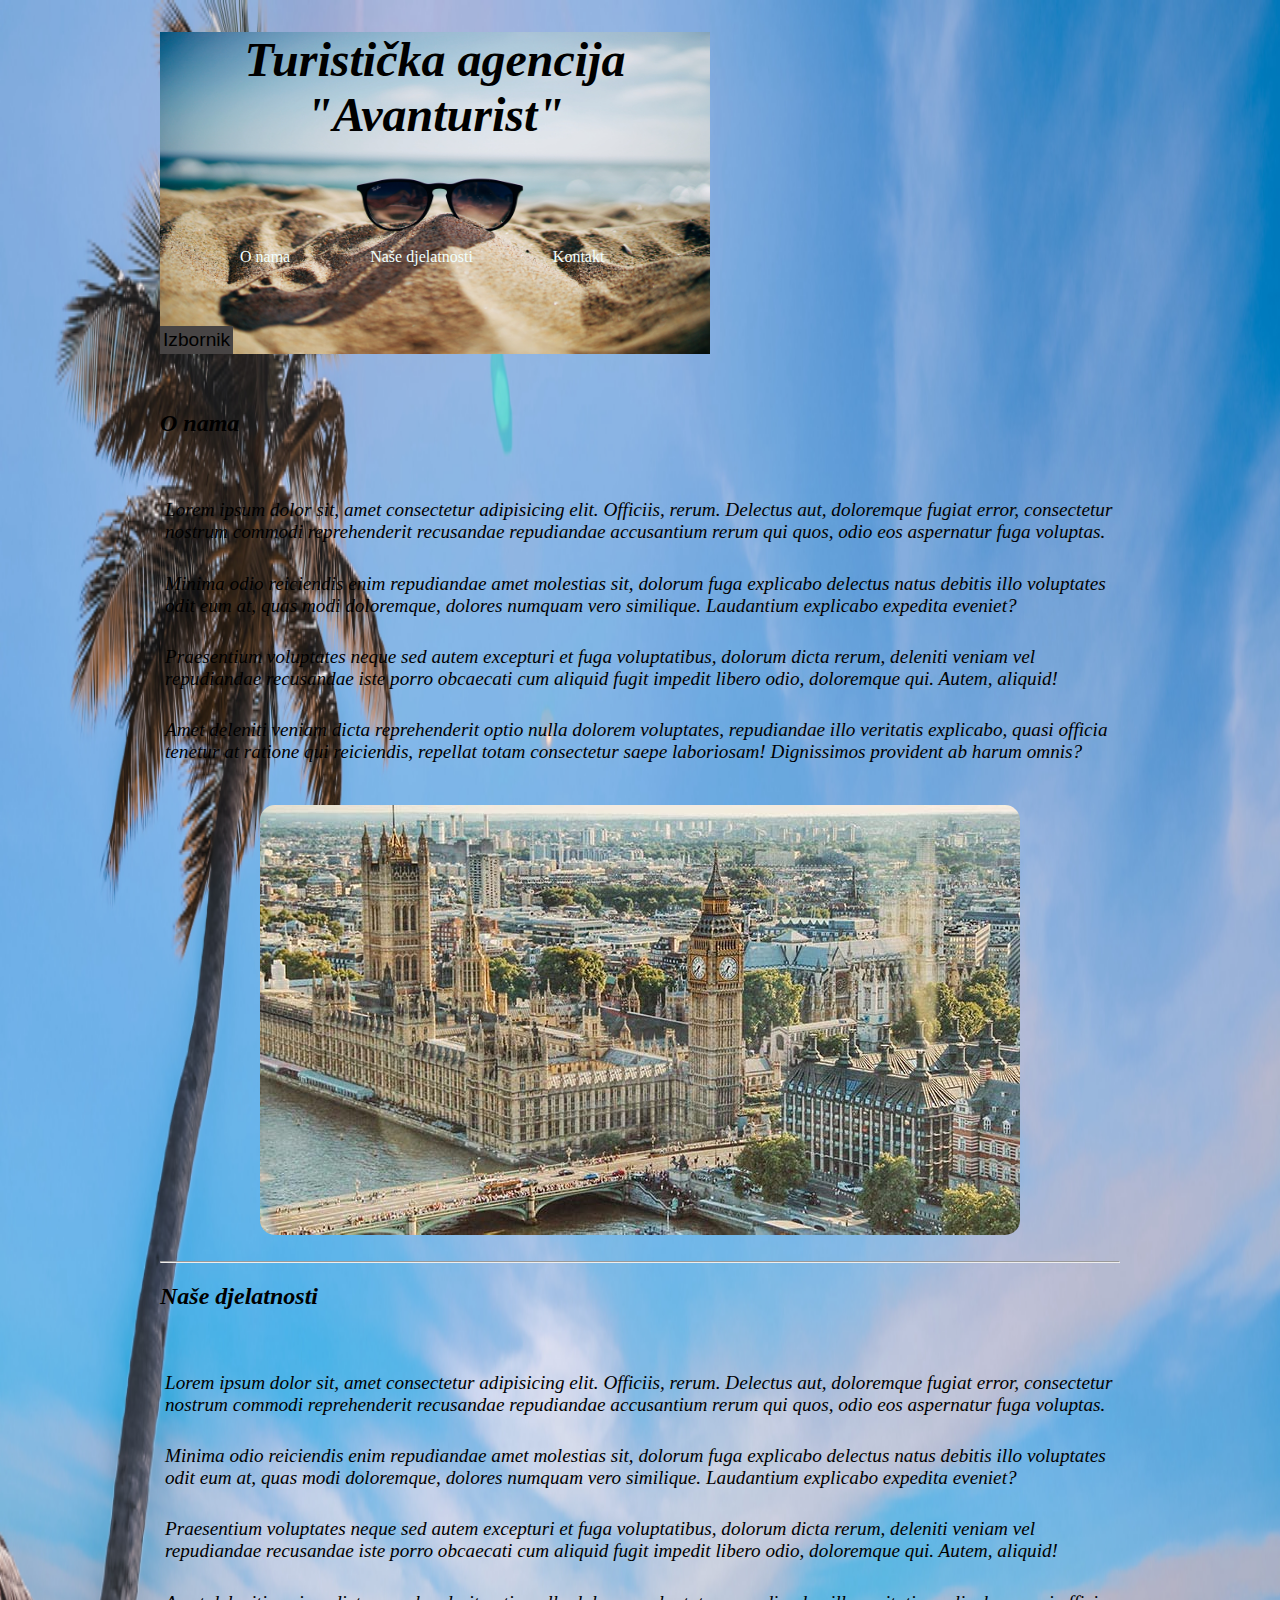
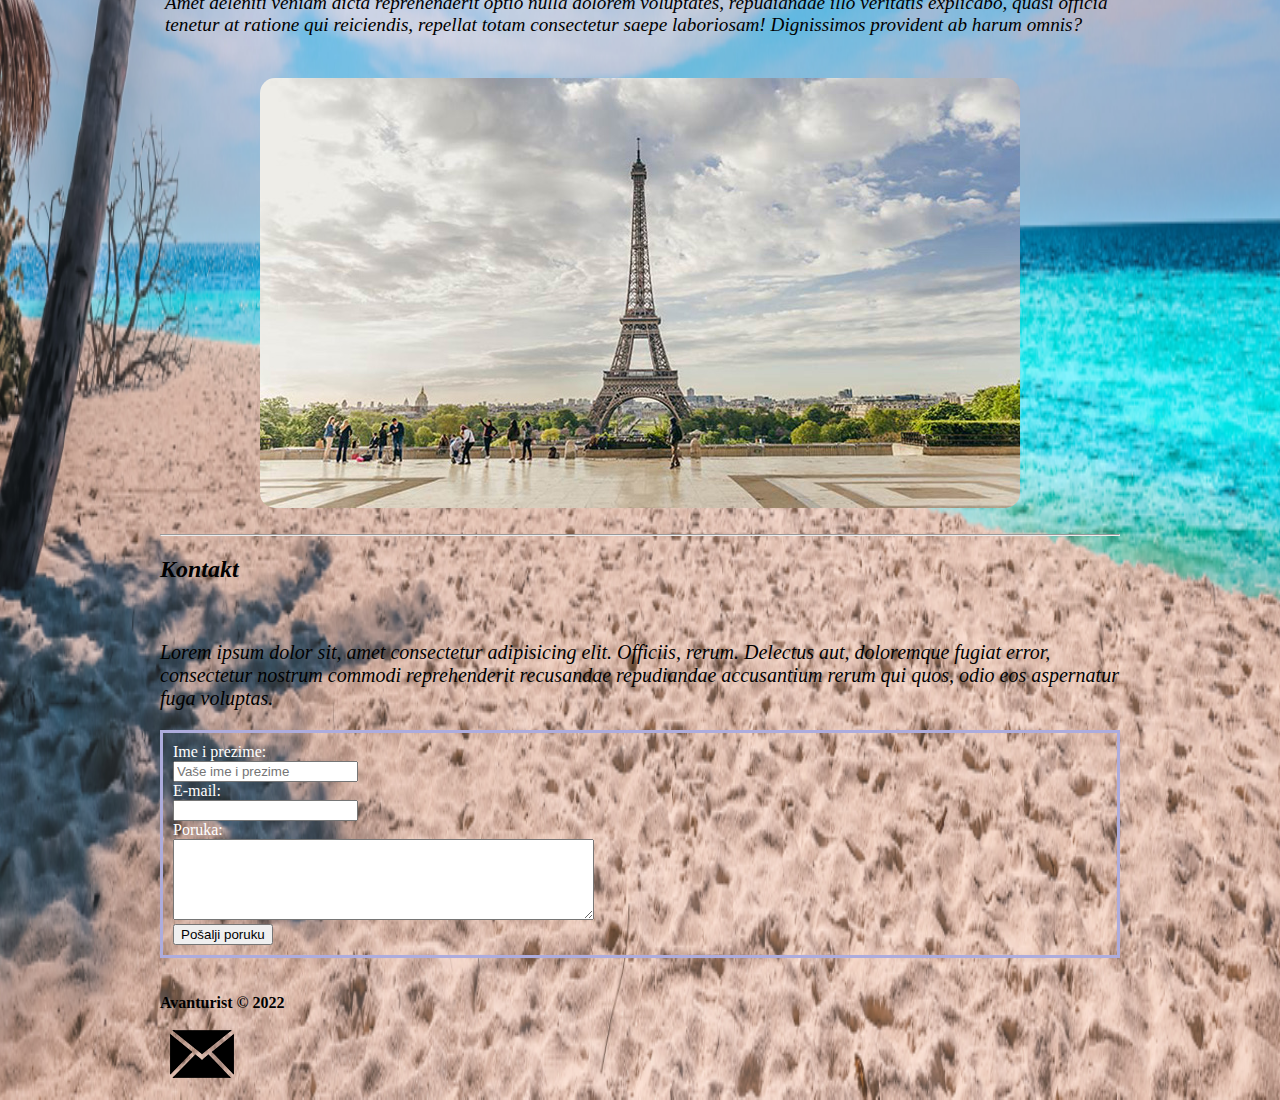
==== commit 05018652: "drop" ====
--- a/index.html
+++ b/index.html
@@ -9,7 +9,7 @@
     <title>Turistička agencija Avanturist</title>
     <link
       rel="stylesheet"
-      href="/styles/parcijalnihtml.css"
+      href="parcijalnihtml.css"
       type="text/css"
     />
   </head>
@@ -24,6 +24,16 @@
           <li><a href="#Kontakt">Kontakt</a></li>
         </nav>
       </ul>
+      <div class="dropdown">
+        <button class="izbornik">Izbornik</button>
+        <div class="dropdown-content">
+          <a href="#">Cijene</a>
+          <a href="#">Zemlje</a>
+          <a href="#">Polasci</a>
+          <a href="#">Što ponijeti</a>
+        </div>
+      </div>
+
     </header>
     <br />
     <main>
@@ -56,7 +66,7 @@
           laboriosam! Dignissimos provident ab harum omnis?
         </p>
         <br />
-        <img class="imgCity" src="images/london.jpg" />
+        <img class="imgCity" src="london.jpg" />
       </section>
       <br />
       <hr />
@@ -88,7 +98,7 @@
           laboriosam! Dignissimos provident ab harum omnis?
         </p>
         <br />
-        <img class="imgCity" src="images/paris.jpg" />
+        <img class="imgCity" src="paris.jpg" />
       </section>
       <br />
       <hr />
@@ -129,7 +139,7 @@
     <footer>
       <b>Avanturist © 2022</b>
       <br />
-      <a href="mailto:mirna.tabak@gmail.com"><img src="images/mail.png" /></a>
+      <a href="mailto:mirna.tabak@gmail.com"><img src="mail.png" /></a>
     </footer>
   </body>
 </html>
--- a/parcijalnihtml.css
+++ b/parcijalnihtml.css
@@ -0,0 +1,119 @@
+header {
+  width: 70vh;
+  background-image: url(header.jpg);
+  background-size: 100% 100%;
+  width: 550px;
+}
+
+h1 {
+  text-align: center;
+  font-size: 3em;
+}
+main {
+  display: inline-block;
+  width: auto;
+}
+ul {
+  list-style-type: none;
+  overflow: hidden;
+  position: relative;
+  display: inline-block;
+  text-align: center;
+  color: aliceblue;
+}
+
+li {
+  float: left;
+  color: rgb(240, 253, 255);
+  margin: 30px;
+}
+a {
+  display: block;
+  color: azure;
+  text-decoration: none;
+  padding: 10px;
+}
+
+li a:hover {
+  background-color: #adacdd;
+  border-radius: 5px;
+}
+body {
+  margin: auto;
+  background-image: url(maldivi.jpg);
+  background-size: 100% 100%;
+  max-width: 960px;
+}
+
+.paragraf {
+  font-size: larger;
+  padding: 5px;
+}
+
+#lorem {
+  font-size: 20px;
+  padding: 0;
+}
+
+div[class^="forma"] {
+  border: #adacdd;
+  border-style: solid;
+  text-decoration: none;
+  box-sizing: content-box;
+  color: white;
+  padding: 10px;
+}
+
+p,
+h1,
+h2 {
+  font-style: italic;
+  color: black;
+}
+
+.imgCity {
+  justify-content: center;
+  display: flex;
+  margin: auto;
+  border-radius: 15px;
+}
+
+.izbornik {
+  background-color: rgb(71, 68, 68);
+  font-size: larger;
+  border: #f5f5f5;
+  border-spacing: 4px;
+  padding: 3px;
+}
+
+.dropdown-content a:hover {
+  background-color: #adacdd;
+  border-radius: 5px;
+  }
+
+.dropdown {
+  position: relative;
+  display: inline-block;
+  }
+
+  .dropdown-content {
+    display: none;
+    position: absolute;
+    background-color: #f1f1f1;
+    min-width: 160px;
+    box-shadow: 0px 8px 16px 0px rgba(0,0,0,0.2);
+    z-index: 1;
+  }
+
+  .dropdown-content a {
+    color: black;
+    padding: 12px 16px;
+    text-decoration: none;
+    display: block;
+  }
+
+  .dropdown:hover .dropdown-content {display: block;}
+
+  .dropdown:hover .izbornik {background-color: #3e8e41;
+    font-family: inherit;
+    margin: 0;}
